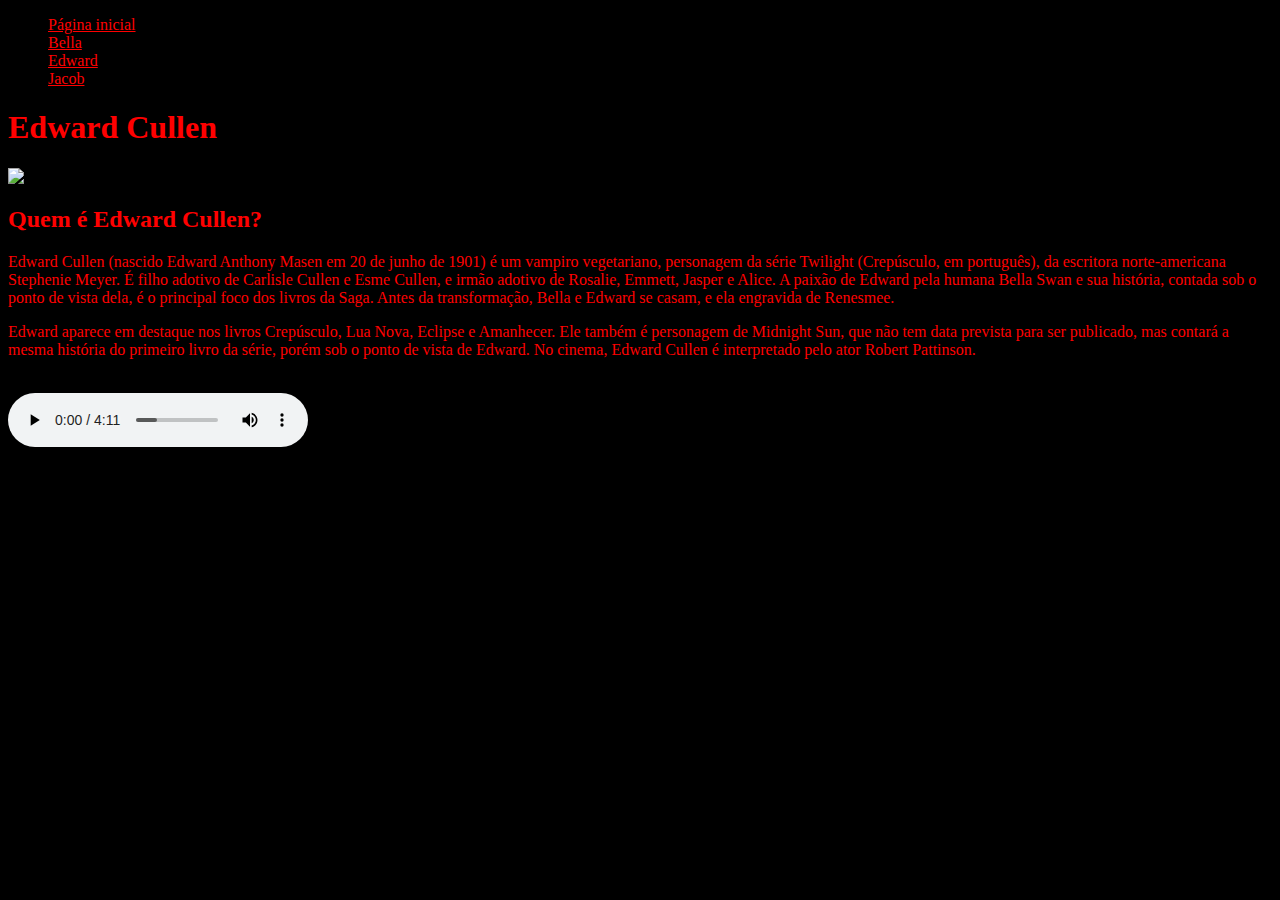
==== Crepusculo/Edward.html @ ece51811 "Primeiros passos no HTML" ====
<!DOCTYPE html>
<html lang="pt-br">
<head>
    <meta charset="UTF-8">
    <meta http-equiv="X-UA-Compatible" content="IE=edge">
    <meta name="viewport" content="width=device-width, initial-scale=1.0">
    <title>Edward</title>
</head>
<body style="background-color:black;">

    <ul>
        <li>
            <a href="index.html" style="color: red;">Página inicial</a><br>
            <a href="Bella.html" style="color: red;">Bella</a><br>
            <a href="Edward.html"style="color: red">Edward</a><br>
            <a href="Jacob.html" style="color: red;">Jacob</a><br>

        </li>
    </ul>
    <h1 style="color:red;">Edward Cullen</h1>
  

    <img src="assets/img/Edward.gif" alt="Minha Figura">

    <h2 style="color: red;">Quem é Edward Cullen?</h2>
    <p style="color: red;">
        Edward Cullen (nascido Edward Anthony Masen em 20 de junho de 1901) é um vampiro vegetariano, personagem da série Twilight (Crepúsculo, em português), da escritora norte-americana Stephenie Meyer. É filho adotivo de Carlisle Cullen e Esme Cullen, e irmão adotivo de Rosalie, Emmett, Jasper e Alice. A paixão de Edward pela humana Bella Swan e sua história, contada sob o ponto de vista dela, é o principal foco dos livros da Saga. Antes da transformação, Bella e Edward se casam, e ela engravida de Renesmee.
    </p>
    <p style="color: red;">
        Edward aparece em destaque nos livros Crepúsculo, Lua Nova, Eclipse e Amanhecer. Ele também é personagem de Midnight Sun, que não tem data prevista para ser publicado, mas contará a mesma história do primeiro livro da série, porém sob o ponto de vista de Edward. No cinema, Edward Cullen é interpretado pelo ator Robert Pattinson.
    </p>
        <br>

    <audio autoplay="autoplay" controls="controls">
        <source src="assets/mp3/decode.mp3" type="audio/mp3" />
        seu navegador não suporta HTML5
        </audio>
</body>
</html>
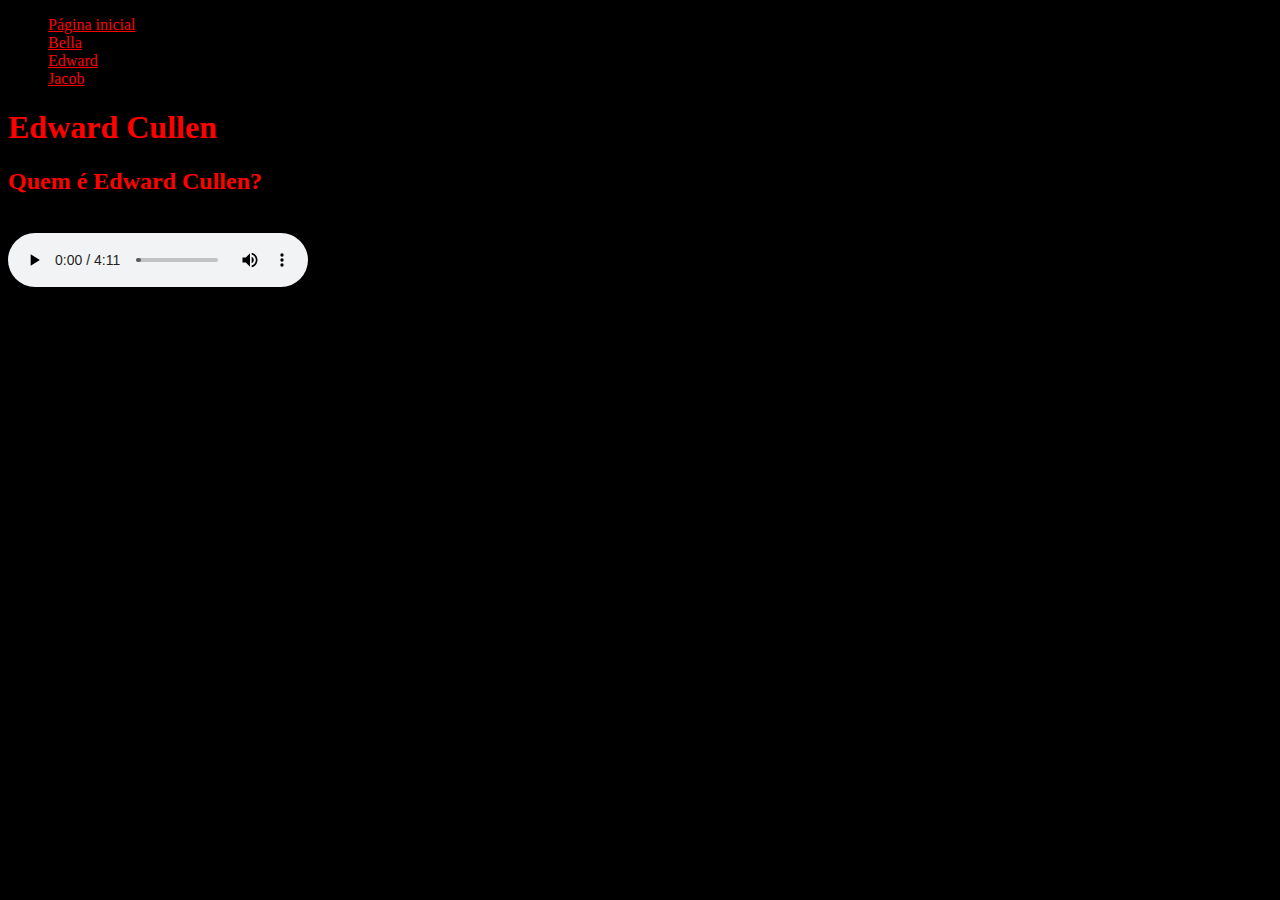
==== commit 5ca340d9: "implementação de camada lógica com JavaScript" ====
--- a/Crepusculo/Edward.html
+++ b/Crepusculo/Edward.html
@@ -20,15 +20,9 @@
     <h1 style="color:red;">Edward Cullen</h1>
   
 
-    <img src="assets/img/Edward.gif" alt="Minha Figura">
 
     <h2 style="color: red;">Quem é Edward Cullen?</h2>
-    <p style="color: red;">
-        Edward Cullen (nascido Edward Anthony Masen em 20 de junho de 1901) é um vampiro vegetariano, personagem da série Twilight (Crepúsculo, em português), da escritora norte-americana Stephenie Meyer. É filho adotivo de Carlisle Cullen e Esme Cullen, e irmão adotivo de Rosalie, Emmett, Jasper e Alice. A paixão de Edward pela humana Bella Swan e sua história, contada sob o ponto de vista dela, é o principal foco dos livros da Saga. Antes da transformação, Bella e Edward se casam, e ela engravida de Renesmee.
-    </p>
-    <p style="color: red;">
-        Edward aparece em destaque nos livros Crepúsculo, Lua Nova, Eclipse e Amanhecer. Ele também é personagem de Midnight Sun, que não tem data prevista para ser publicado, mas contará a mesma história do primeiro livro da série, porém sob o ponto de vista de Edward. No cinema, Edward Cullen é interpretado pelo ator Robert Pattinson.
-    </p>
+    
         <br>
 
     <audio autoplay="autoplay" controls="controls">
